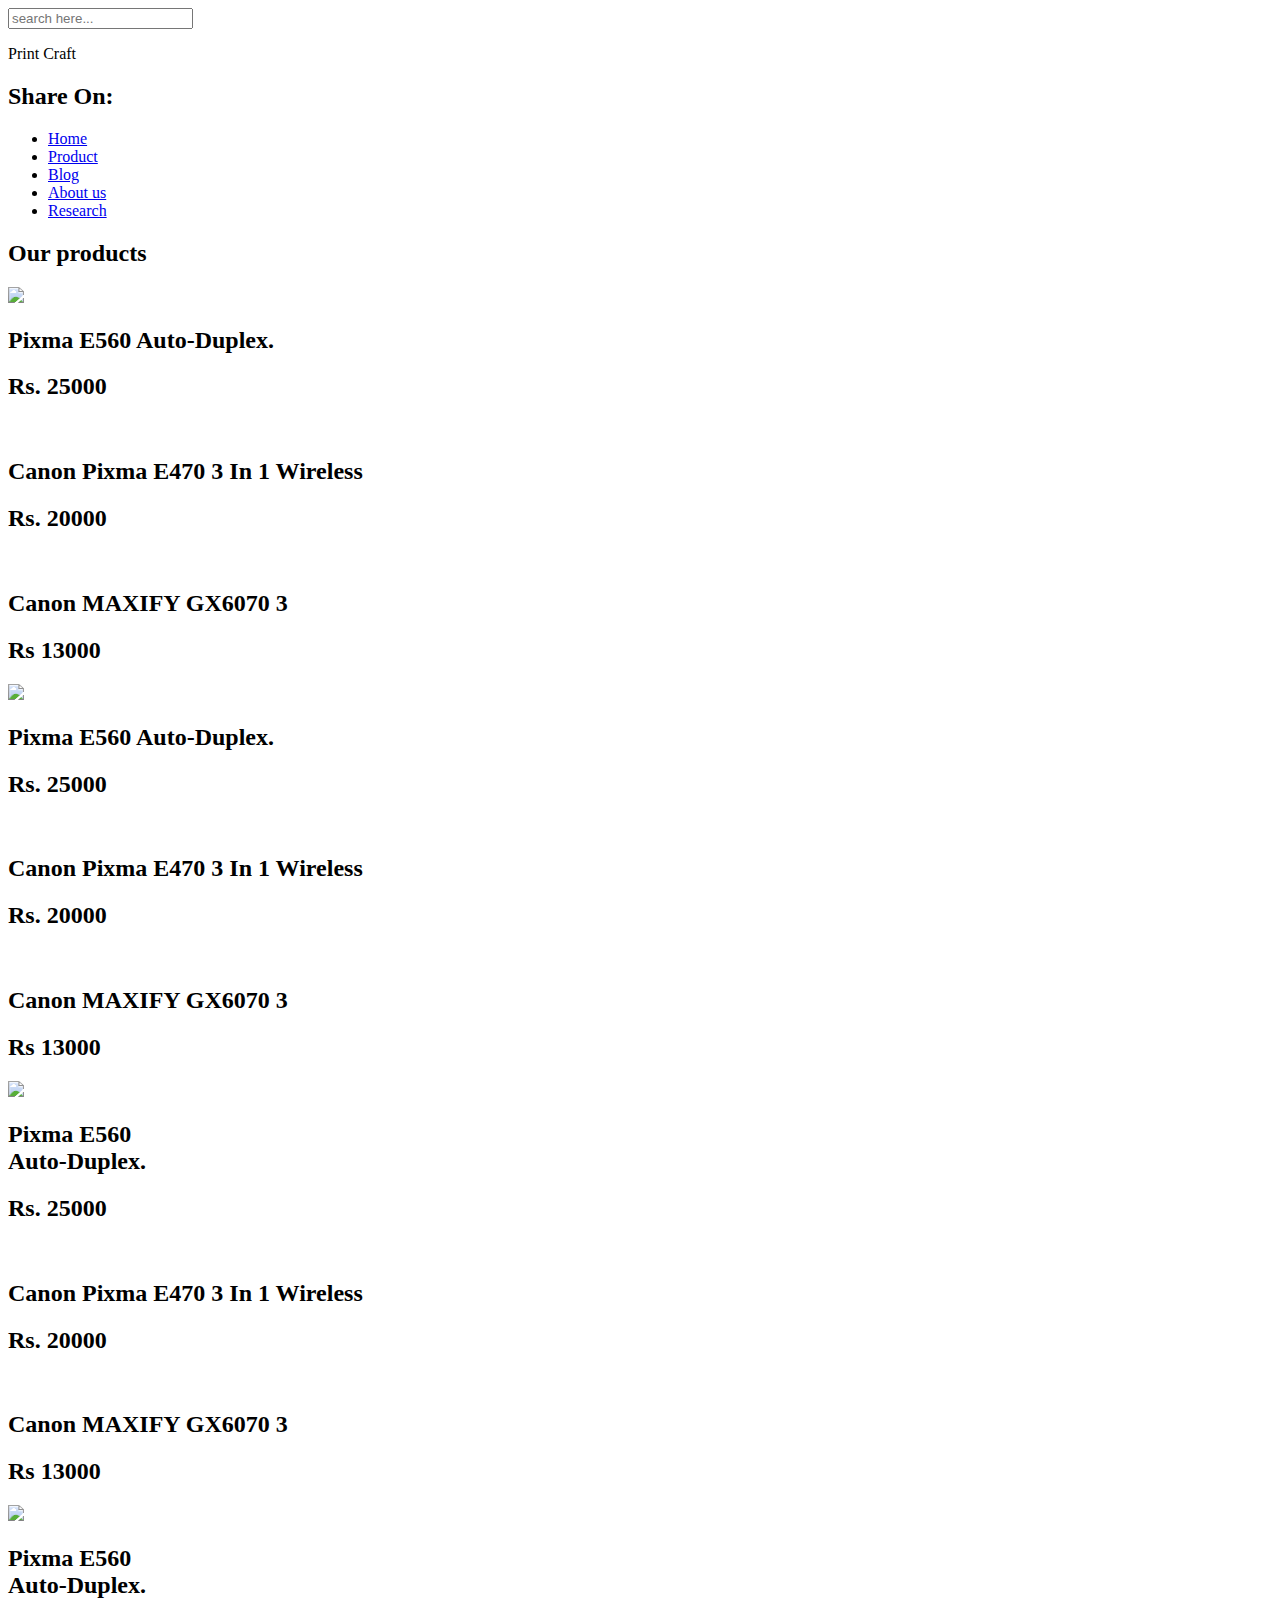
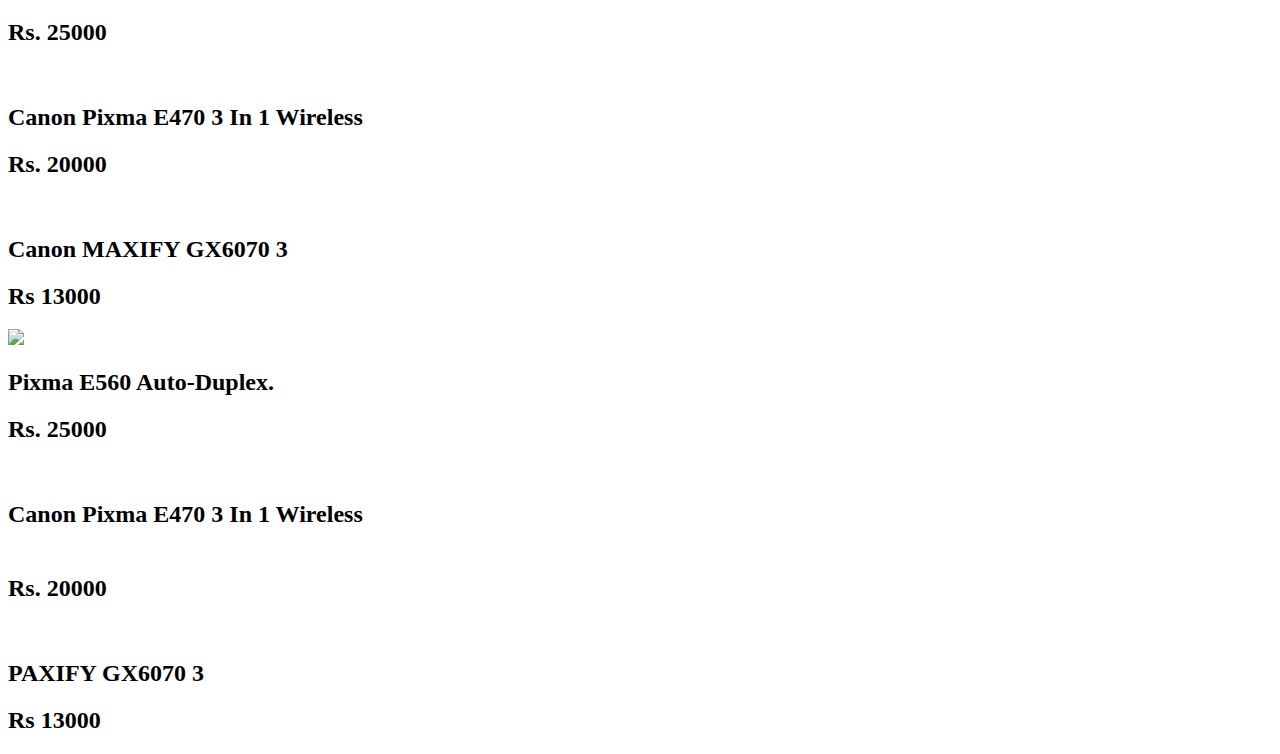
==== product.html @ 9942e6ec "Add files via upload" ====
<!DOCTYPE html>
<html lang="en">

<head>
    <meta charset="UTF-8">
    <meta name="viewport" content="width=device-width, initial-scale=1.0">
    <title>Document</title>
    <link rel="stylesheet" href="/Css/product.css">
    <script src="https://kit.fontawesome.com/7d64c4bddb.js" crossorigin="anonymous"></script>
    <script src="../javascript/script.js" defer></script>

</head>

<body>
    <div class="container">
        <div class="header">
            <div class="search-bar">
                <input type="search" id="search" placeholder="search here..." onkeyup="search()">
                <i class="fas fa-search"></i>
            </div>
            <div class="shop-name">
                <p><span>P</span>rint <i class="fas fa-print"></i> <span>C</span>raft</p>

            </div>
            <div class="links">
                <h2>Share On:</h2>
                <i class="fa fa-facebook-square"></i>
                <i class="fa fa-twitter-square"></i>
                <i class="fa fa-instagram"></i>
                <i class="fab fa-linkedin"></i>
            </div>

        </div>
    </div>
    </div>
    <div class="navbar">
        <ul>
            <li><a href="index.html">Home</a></li>
            <li><a href="product.html">Product</a></li>
            <li><a href="blog.html">Blog</a></li>
            <li><a href="aboutus.html">About us</a></li>
            <li><a href="#research.html">Research</a></li>
        </ul>
        <div class="logo">
            <i class="fas fa-cart-arrow-down"></i>
        </div>


    </div>
    <h2 class="product-container product-heading">Our products</h2>
    <div class="product-container product-section">
        <div class="canon">
            <div class="canonimage">
                <img src="https://static-01.daraz.com.np/p/cf29489e90b046dea02c0d4dd2883a04.jpg" height="280px">
            </div>
            <div class="canon-para">
                <h2 class="pixma">Pixma E560 Auto-Duplex.</h2>
                <h2 class="prize">Rs. 25000</h2>
            </div>
        </div>
        <div class="canon">
            <div class="canonimage">
                <img src="https://static-01.daraz.com.np/p/664c2172150ea83edc5893dd35e44be1.jpg" alt="">
            </div>
            <div class="canon-para">
                <h2 class="pixma">Canon Pixma E470 3 In 1 Wireless  </h2>
                <h2 class="prize">Rs. 20000</h2>
                
            </div>
            </div>
            <div class="canon">
                <div class="canonimage">
                    <img src="https://static-01.daraz.com.np/p/f8a4a901dd6d336c7c18b8edfdca0edf.jpg" alt="">
                </div>
                <div class="canon-para">
                    <h2 class="pixma">Canon MAXIFY GX6070 3</h2>
                    <h2 class="prize">Rs 13000</h2>
                </div>
            </div>
            
    

    </div>

    <div class="product-container product-section">
        <div class="canon">
            <div class="canonimage">
                <img src="https://www.wholesale.com.np/wholesale_adityaraj_group/public/img/product/587b4b9b30321_1219a02f08a2aafb556597cf04b97f7f1463892137-lg.jpg" height="280px">
            </div>
            <div class="canon-para">
                <h2 class="pixma">Pixma E560 Auto-Duplex.</h2>
                <h2 class="prize">Rs. 25000</h2>
            </div>
        </div>
        <div class="canon">
            <div class="canonimage">
                <img src="https://www.atozonlinebazar.com/public/uploads/all/4SS7IUqMvnByOPXaekiy1TXaBm07bwtXAf9vjV6F.jpg" alt="">
            </div>
            <div class="canon-para">
                <h2 class="pixma">Canon Pixma E470 3 In 1 Wireless  </h2>
                <h2 class="prize">Rs. 20000</h2>
            </div>
            </div>
            <div class="canon">
                <div class="canonimage">
                    <img src="https://pasalnepal.com/assets/images/products/1samsung-ml-3401-3-in-1-monochromatic-laser-printer.jpg" alt="">
                </div>
                <div class="canon-para">
                    <h2 class="pixma">Canon MAXIFY GX6070 3</h2>
                    <h2 class="prize">Rs 13000</h2>
                </div>
            </div>
            
    

    </div>
    <div class="product-container product-section">
        <div class="canon">
            <div class="canonimage">
                <img src="https://encrypted-tbn0.gstatic.com/images?q=tbn:ANd9GcTe-4wG7WIew2Z3vaHYlW4gypC1c-QJndrB9g&usqp=CAU" height="280px">
            </div>
            <div class="canon-para">
                <h2 class="pixma">Pixma E560<br> Auto-Duplex.</h2>
                <h2 class="prize">Rs. 25000</h2>
            </div>
        </div>
        <div class="canon">
            <div class="canonimage">
                <img src="https://www.photoreview.com.au/wp-content/uploads/2022/07/PIXMA-G660_5.jpg" alt="">
            </div>
            <div class="canon-para">
                <h2 class="pixma" style="margin-top:1.25rem">Canon Pixma E470 3 In 1 Wireless </h2>
                <h2 class="prize">Rs. 20000</h2>
            </div>
            </div>
            <div class="canon">
                <div class="canonimage">
                    <img src="https://static.epsonshop.co.in/media/catalog/product/cache/4bb23d1281c7d12f2f7c054b775736f4/l/_/l_18050_3_1.jpg" alt="">
                </div>
                <div class="canon-para">
                    <h2 class="pixma">Canon MAXIFY GX6070 3</h2>
                    <h2 class="prize">Rs 13000</h2>
                </div>
            </div>
            
    

    </div>
    <div class="product-container product-section">
        <div class="canon">
            <div class="canonimage">
                <img src="https://encrypted-tbn0.gstatic.com/images?q=tbn:ANd9GcTe-4wG7WIew2Z3vaHYlW4gypC1c-QJndrB9g&usqp=CAU" height="280px">
            </div>
            <div class="canon-para">
                <h2 class="pixma">Pixma E560<br> Auto-Duplex.</h2>
                <h2 class="prize">Rs. 25000</h2>
            </div>
        </div>
        <div class="canon">
            <div class="canonimage">
                <img src="https://www.photoreview.com.au/wp-content/uploads/2022/07/PIXMA-G660_5.jpg" alt="">
            </div>
            <div class="canon-para">
                <h2 class="pixma" style="margin-top:1.25rem">Canon Pixma E470 3 In 1 Wireless  </h2>
                <h2 class="prize">Rs. 20000</h2>
            </div>
            </div>
            <div class="canon">
                <div class="canonimage">
                    <img src="https://static.epsonshop.co.in/media/catalog/product/cache/4bb23d1281c7d12f2f7c054b775736f4/l/_/l_18050_3_1.jpg" alt="">
                </div>
                <div class="canon-para">
                    <h2 class="pixma">Canon MAXIFY GX6070 3</h2>
                    <h2 class="prize">Rs 13000</h2>
                </div>
            </div>
            
    

    </div>
    <div class="product-container product-section">
        <div class="canon">
            <div class="canonimage">
                <img src="https://encrypted-tbn0.gstatic.com/images?q=tbn:ANd9GcTe-4wG7WIew2Z3vaHYlW4gypC1c-QJndrB9g&usqp=CAU" height="280px">
            </div>
            <div class="canon-para">
                <h2 class="pixma">Pixma E560 Auto-Duplex.</h2>
                <h2 class="prize">Rs. 25000</h2>
            </div>
        </div>
        <div class="canon">
            <div class="canonimage">
                <img src="../images/printer4.jpg" alt="">
            </div>
            <div class="canon-para">
                <h2 class="pixma" style="margin-top:1.25rem">Canon Pixma E470 3 In 1 Wireless<br><br>  </h2>
                <h2 class="prize">Rs. 20000</h2>
            </div>
            </div>
            <div class="canon">
                <div class="canonimage">
                    <img src="https://in.canon/media/image/2018/07/16/5b03df2481d24a19b195afee2a5532e1_PIXMA+MG2577S_2.png" alt="">
                </div>
                <div class="canon-para">
                    <h2 class="pixma">PAXIFY GX6070 3</h2>
                    <h2 class="prize">Rs 13000</h2>
                </div>
            </div>
            
    

    </div>


    <script type="text/javascript">
        function search() {
            let filter = document.getElementById('search').value.toUpperCase();
            let item = document.querySelectorAll('.canon');
            let l = document.getElementsByTagName('h2');
            
            for (var i = 0; i < l.length; i++) {
                let a = item[i].getElementsByTagName('h2')[0];  // Use [0] to get the first h2 element
                let value = a.innerHTML || a.innerText || a.textContent;
                
                if (value.toUpperCase().indexOf(filter) > -1) {
                    item[i].style.display = "";
                } else {
                    item[i].style.display = "none";
                }
            }
        }
        </script>
</body>


</html>
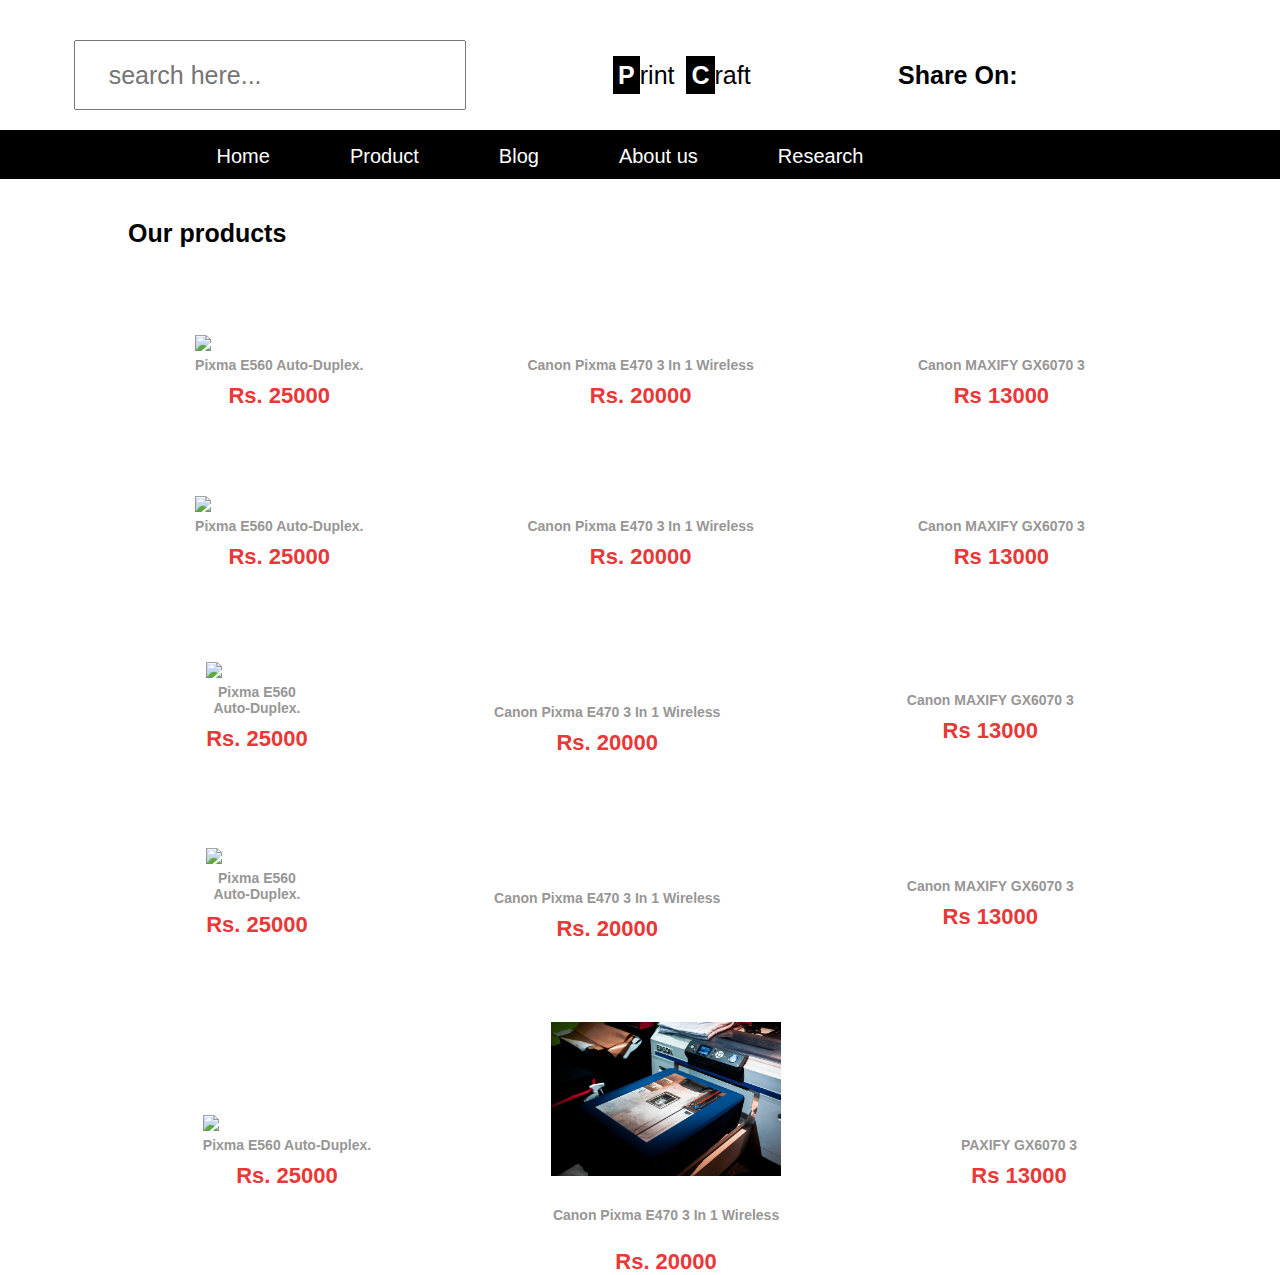
==== commit 14834fc8: "Update product.html" ====
--- a/product.html
+++ b/product.html
@@ -5,9 +5,9 @@
     <meta charset="UTF-8">
     <meta name="viewport" content="width=device-width, initial-scale=1.0">
     <title>Document</title>
-    <link rel="stylesheet" href="/Css/product.css">
+    <link rel="stylesheet" href="product.css">
     <script src="https://kit.fontawesome.com/7d64c4bddb.js" crossorigin="anonymous"></script>
-    <script src="../javascript/script.js" defer></script>
+    <script src="script.js" defer></script>
 
 </head>
 
@@ -190,7 +190,7 @@
         </div>
         <div class="canon">
             <div class="canonimage">
-                <img src="../images/printer4.jpg" alt="">
+                <img src="printer4.jpg" alt="">
             </div>
             <div class="canon-para">
                 <h2 class="pixma" style="margin-top:1.25rem">Canon Pixma E470 3 In 1 Wireless<br><br>  </h2>
@@ -233,4 +233,4 @@
 </body>
 
 
-</html>+</html>
--- a/product.css
+++ b/product.css
@@ -0,0 +1,190 @@
+/* @import url('https://fonts.googleapis.com/css2?family=Open+Sans&family=Poppins:ital,wght@0,300;1,500&family=Roboto+Mono:wght@500&family=Rubik+Doodle+Shadow&display=swap'); */
+*{
+    /* background-color: red; */
+    margin: 0;
+    padding: 0;
+    box-sizing: border-box;
+    font-size: 1.25rem;
+    font-family: 'Poppins', sans-serif;
+}
+/* to give max width to every element container is used */
+.container{
+    max-width: 1500px;
+    min-width: 300px;
+    /* border: 2px solid red; */
+    /* text-align: center; */
+    
+    
+}
+/* heading section */
+.header{
+    margin-top: 2rem;
+    background-color:#fff;
+    /* border: 2px solid red; */
+    display: flex;
+    align-items: center;
+    justify-content: space-around;
+    flex-wrap: wrap;
+}
+/* links section */
+
+.links{
+    display: flex;
+    align-items: center;
+    justify-content: center;
+}
+/* links icons styling */
+.links>i{
+    margin: 0px 10px;
+    font-size: 1.54rem;
+   font-weight: bold; 
+   padding: 0.68rem;
+   cursor: pointer;
+
+}
+/* logo of facebook styling */
+
+.fa-facebook-square {
+    color: #3b5998;
+  }
+  /* logo of instagram styling */
+.fa-instagram{
+    color: #f09433; 
+}
+.fa-twitter-square{
+    color: #1DA1F2;
+}
+.fa-instagram{
+    color: rgb(229,104,67);
+}
+.fa-linkedin{
+    color: #0077b5;
+}
+/* header section search bar styling */
+.search-bar input{
+    /* padding: 2rem; */
+    /* width: 10rem; */
+    height: 2rem;
+
+}
+.search-bar > input{
+    padding: 1.65rem;
+}
+.search-bar input ,i{
+    font-size: 1.25rem;
+}
+.fa-search{
+    font-size: 1.85rem;
+}
+.shop-name p span{
+    /* border: 2px solid red; */
+    font-weight: bold;
+    background-color: black;
+    color: white;
+    padding: 0.25rem;
+}
+.shop-name{
+    display: flex;
+    align-items: end;
+    justify-content: space-around;
+    
+}
+.shop-name i{
+    margin-bottom: -0.25rem;
+    margin-left: 0.25rem;
+}
+/* navbar section */
+.navbar{
+    /* border: 2px solid red; */
+    background-color: #000;
+    margin-top: 1rem;
+    display: flex;
+    align-items: center;
+    justify-content: center;
+    /* font-size: 0.52rem; */
+    
+
+}
+.navbar ul{
+    display: flex;
+    list-style-type: none;
+    flex-wrap: wrap;
+    align-items: space-around;
+    justify-content:center;
+    padding: 0.50rem;
+}
+.navbar ul li a{
+    
+    color: white;
+    text-decoration: none;
+    padding:0rem 2rem;
+    font-size: 1rem;
+}
+.logo i{
+    color: white;
+    cursor: pointer;
+    margin-left: 10rem;
+}
+/* product section styling */
+.product-container{
+    max-width: 80vw;
+    margin: auto;
+}
+.product-heading{
+    /* border: 2px solid red; */
+    /* text-align: center; */
+    margin-top: 2rem;
+    /* border: 2px solid red; */
+}
+.canonimage img{
+    width: 100%;
+    height:auto;
+}
+.product-section{
+    margin-top: 4rem;
+    /* border: 2px solid red; */
+}
+.canon-para .pixma{
+    /* border: 2px solid green; */
+    max-width: 20vw;
+    font-size: 0.7rem;
+    color: #989696;
+    /* text-align: right; */
+    /* margin-top: 2rem; */
+    /* text-align: justify; */
+}
+
+.pixma{
+    font-size:1.2rem;
+
+}
+.canon{
+    /* border: 2px solid blue; */
+    max-width: 18vw;
+    
+}
+.canon-para{
+    text-align: center;
+}
+.prize{
+    /* border: 2px solid red; */
+    margin-top: 0.5rem;
+    font-size: 1.1rem;
+    cursor: pointer;
+
+    /* border: 1px solid black; */
+    
+    background-color: rgb(255, 255, 255);
+    color: #ea3737;
+    text-align: center;
+}
+.product-section{
+    display: flex;
+    align-items: center;
+    justify-content: space-around;
+    gap: 30px;
+}
+/* .canon{
+    display: flex;
+    flex-direction: column;
+} */